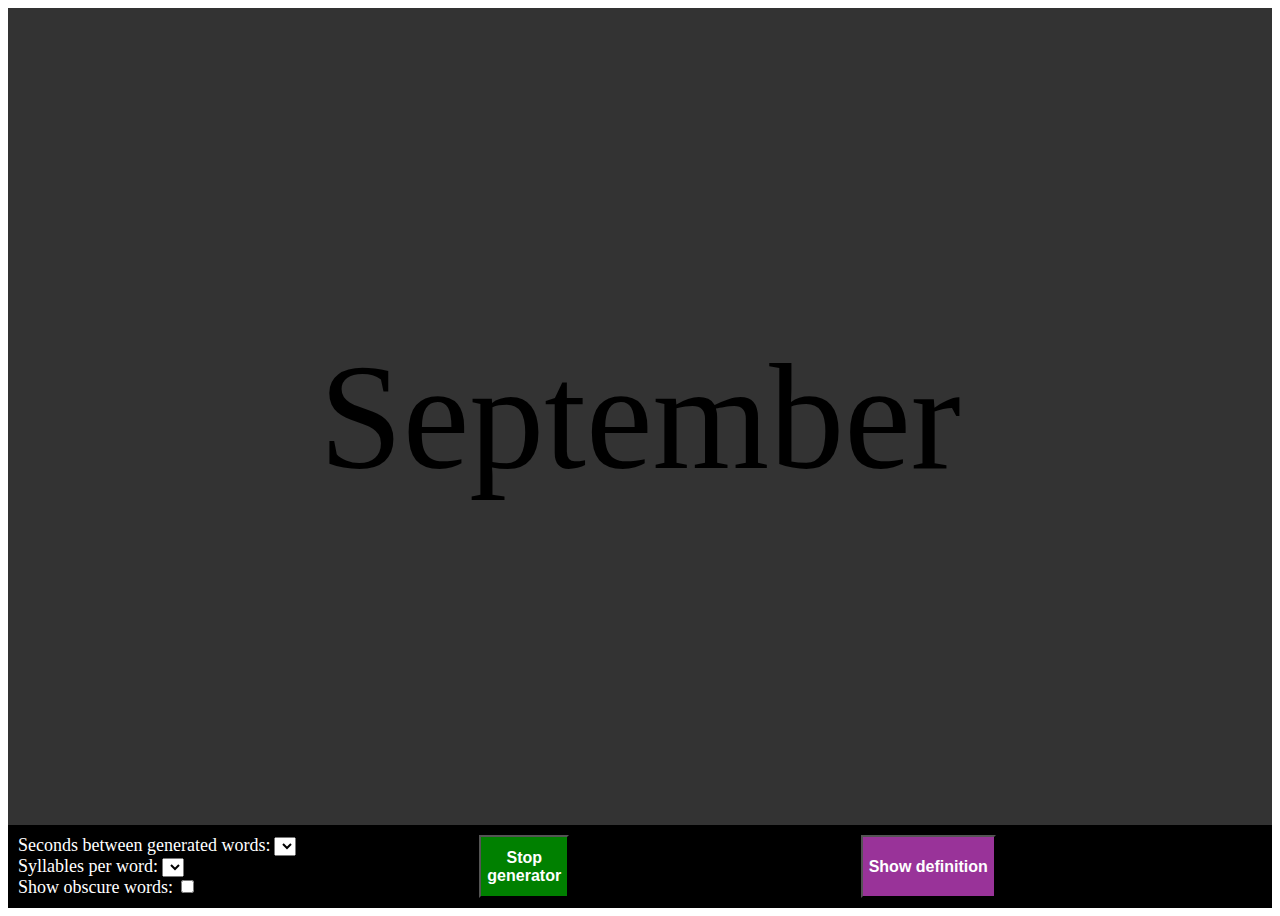
==== index2.html @ 2f938b33 "Create index2.html" ====
<!DOCTYPE html>
<html>
<head>
  <title>Random Word Generator</title>
  <link rel="stylesheet" type="text/css" href="styles2.css">
</head>
<body>
  <div class="container">
    <div class="row row1">
      <div id="word-container">
        <div id="word" class="word-text">Let's Goooo!</div>
      </div>
    </div>
    <div class="row">
      <div class="column row2">
        <div id="seconds-container">
          <label for="seconds-select" class="label-text">Seconds between generated words:</label>
          <select id="seconds-select">
            <!-- Options here -->
          </select>
        </div>
        <div id="syllables-container">
          <label for="syllables-select" class="label-text">Syllables per word:</label>
          <select id="syllables-select">
            <!-- Options here -->
          </select>
        </div>
        <div id="obscure-words-container">
          <label for="obscure-words-checkbox" class="label-text">Show obscure words:</label>
          <input type="checkbox" id="obscure-words-checkbox">
        </div>
      </div>
      <div class="column row3">
        <div id="toggle-container">
          <button id="toggle-button" class="toggle-button">Stop generator</button>
        </div>
      </div>
      <div class="column row4">
        <div id="definition-container">
          <button id="definition-button" class="definition-button">Show definition</button>
        </div>
      </div>
    </div>
  </div>
  <script src="script.js"></script>
</body>
</html>
---- styles2.css ----
.container {
  display: flex;
  flex-direction: column;
  height: 100vh;
  background-color: black;
}

.row {
  display: flex;
}

.column {
  flex: 1;
  display: flex;
  flex-direction: column;
  align-items: flex-start;
  justify-content: flex-start;
  padding: 10px;
  color: white;
}

.row1 {
  justify-content: center;
  align-items: center;
  flex: 2;
  background-color: #333;
}

.label-text {
  font-size: 18px;
}

.word-text {
  font-size: 150px;
}

.toggle-button {
  flex: 1;
  height: 100%;
  color: white;
  font-size: 16px;
  font-weight: bold;
  background-color: green;
}

.definition-button {
  height: 100%;
  color: white;
  font-size: 16px;
  font-weight: bold;
  background-color: #993399;
}

#definition-container {
  flex: 1;
  display: flex;
}

#toggle-container {
  flex: 1;
  display: flex;
  align-items: flex-start;
  padding-right: 10px;
}

#toggle-container::before {
  content: "";
  flex: 1;
}

#toggle-button {
  width: 100%;
}

#definition-container::after {
  content: "";
  flex: 1;
}
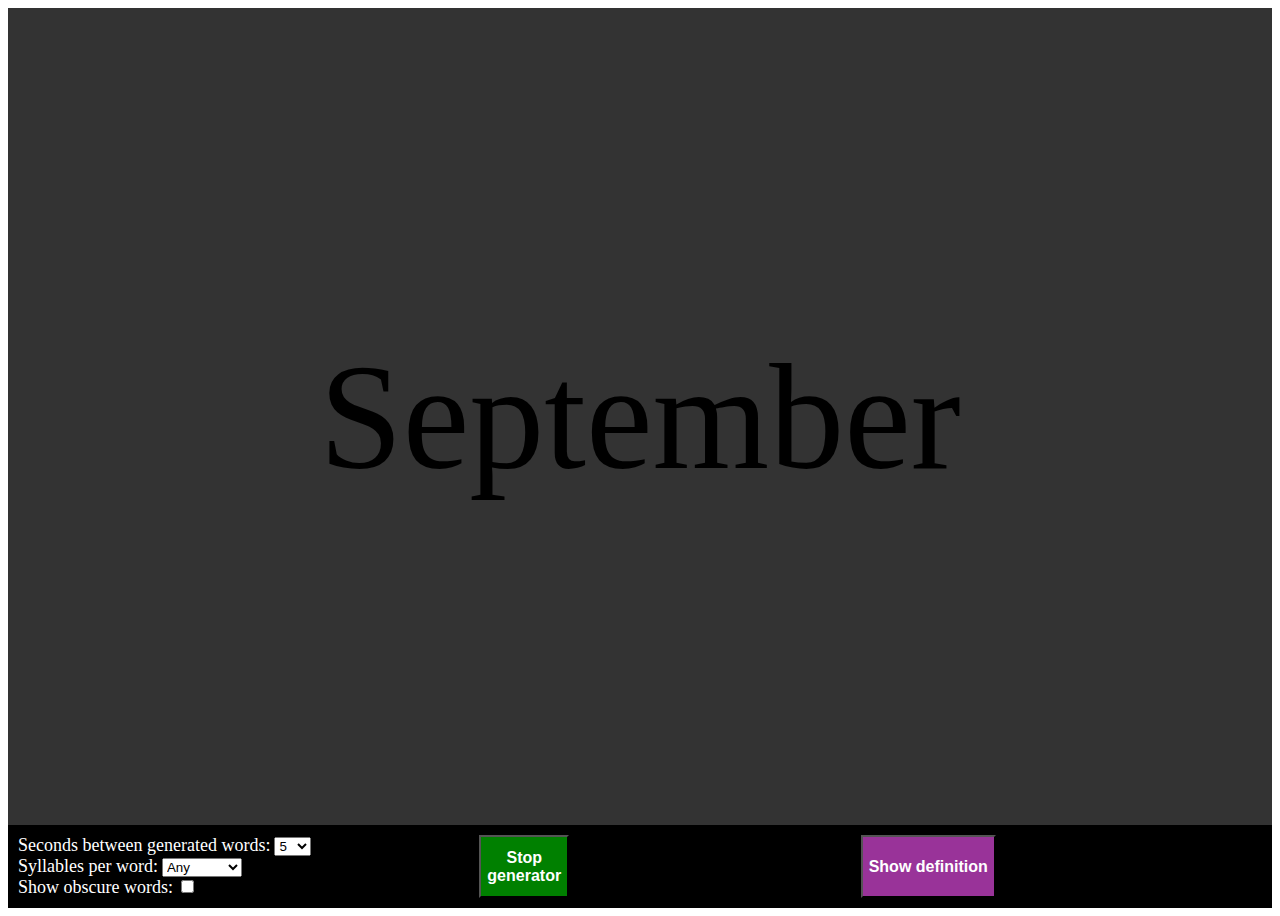
==== commit b152e74f: "Update index2.html" ====
--- a/index2.html
+++ b/index2.html
@@ -16,13 +16,36 @@
         <div id="seconds-container">
           <label for="seconds-select" class="label-text">Seconds between generated words:</label>
           <select id="seconds-select">
-            <!-- Options here -->
+            <option value="1">1</option>
+            <option value="2">2</option>
+            <option value="3">3</option>
+            <option value="4">4</option>
+            <option value="5" selected>5</option>
+            <option value="6">6</option>
+            <option value="7">7</option>
+            <option value="8">8</option>
+            <option value="9">9</option>
+            <option value="10">10</option>
+            <option value="11">11</option>
+            <option value="12">12</option>
+            <option value="13">13</option>
+            <option value="14">14</option>
+            <option value="15">15</option>
+            <option value="16">16</option>
+            <option value="17">17</option>
+            <option value="18">18</option>
+            <option value="19">19</option>
+            <option value="20">20</option>
           </select>
         </div>
         <div id="syllables-container">
           <label for="syllables-select" class="label-text">Syllables per word:</label>
           <select id="syllables-select">
-            <!-- Options here -->
+            <option value="0" selected>Any</option>
+            <option value="1">1</option>
+            <option value="2">2</option>
+            <option value="3">3</option>
+            <option value="4">4 or more</option>
           </select>
         </div>
         <div id="obscure-words-container">
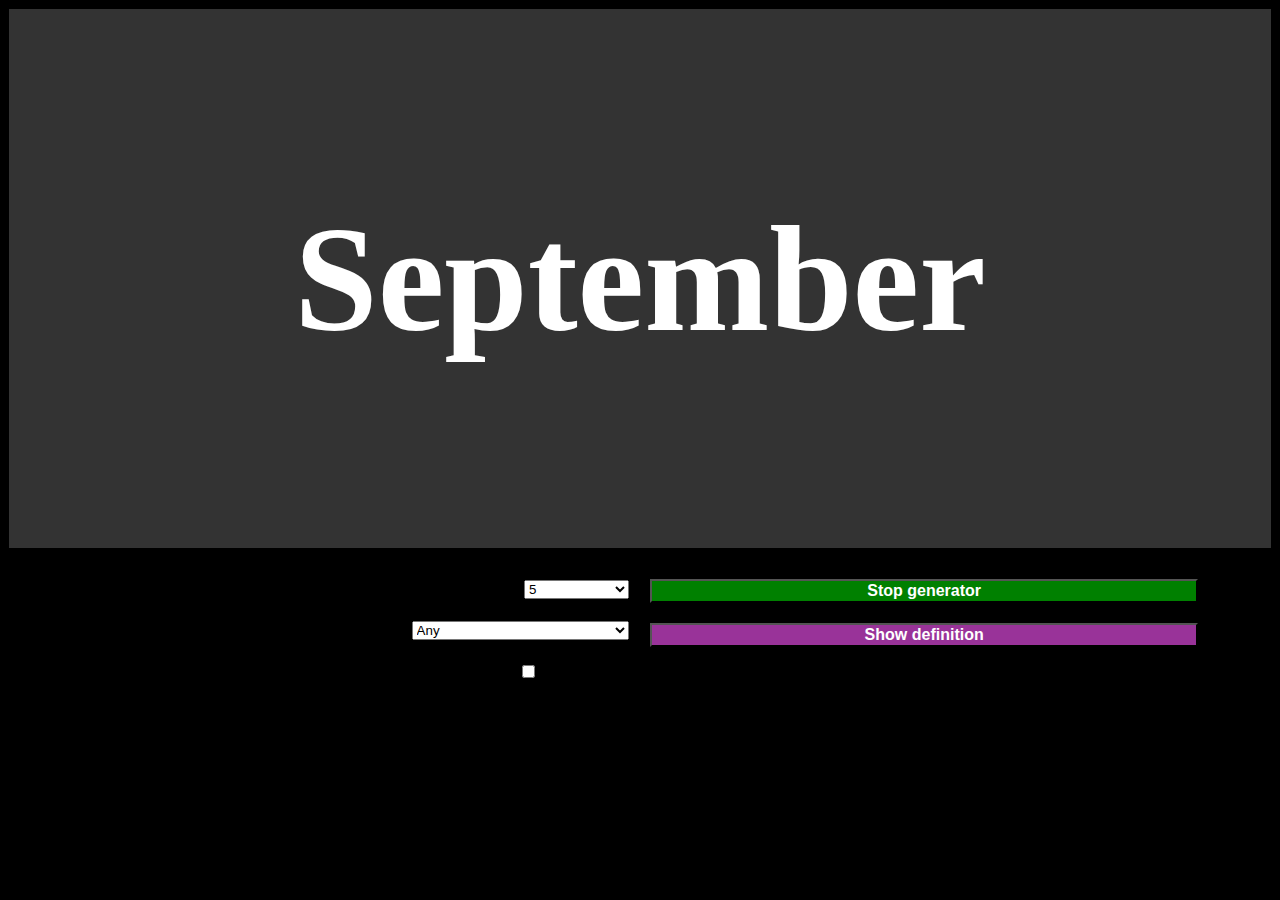
==== commit 31420125: "Update index2.html" ====
--- a/index2.html
+++ b/index2.html
@@ -5,14 +5,17 @@
   <link rel="stylesheet" type="text/css" href="styles2.css">
 </head>
 <body>
-  <div class="container">
-    <div class="row row1">
-      <div id="word-container">
-        <div id="word" class="word-text">Let's Goooo!</div>
-      </div>
-    </div>
-    <div class="row">
-      <div class="column row2">
+  <table>
+    <tr class="row1">
+      <td colspan="4">
+        <div id="word-container">
+          <div id="word" class="word-text">Let's Goooo!</div>
+        </div>
+      </td>
+    </tr>
+    <tr>
+      <td class="row2"></td>
+      <td class="row3">
         <div id="seconds-container">
           <label for="seconds-select" class="label-text">Seconds between generated words:</label>
           <select id="seconds-select">
@@ -52,19 +55,18 @@
           <label for="obscure-words-checkbox" class="label-text">Show obscure words:</label>
           <input type="checkbox" id="obscure-words-checkbox">
         </div>
-      </div>
-      <div class="column row3">
+      </td>
+      <td class="row4">
         <div id="toggle-container">
           <button id="toggle-button" class="toggle-button">Stop generator</button>
         </div>
-      </div>
-      <div class="column row4">
         <div id="definition-container">
           <button id="definition-button" class="definition-button">Show definition</button>
         </div>
-      </div>
-    </div>
-  </div>
+      </td>
+      <td class="row5"></td>
+    </tr>
+  </table>
   <script src="script.js"></script>
 </body>
 </html>
--- a/styles2.css
+++ b/styles2.css
@@ -1,29 +1,30 @@
-.container {
-  display: flex;
-  flex-direction: column;
-  height: 100vh;
+body {
   background-color: black;
 }
 
-.row {
+#word-container {
   display: flex;
+  justify-content: center;
+  align-items: center;
+  height: 100%;
 }
 
-.column {
-  flex: 1;
+#seconds-container,
+#syllables-container,
+#obscure-words-container,
+#toggle-container,
+#definition-container {
   display: flex;
-  flex-direction: column;
-  align-items: flex-start;
-  justify-content: flex-start;
-  padding: 10px;
-  color: white;
+  align-items: center;
+  margin-top: 20px;
 }
 
-.row1 {
-  justify-content: center;
-  align-items: center;
-  flex: 2;
-  background-color: #333;
+#seconds-container select,
+#syllables-container select,
+#obscure-words-container input[type="checkbox"],
+#toggle-container button,
+#definition-container button {
+  flex: 1;
 }
 
 .label-text {
@@ -34,8 +35,46 @@
   font-size: 150px;
 }
 
+table {
+  width: 100%;
+  border-collapse: collapse;
+}
+
+td {
+  border: 1px solid black;
+  padding: 10px;
+}
+
+.row1 {
+  background-color: #333;
+  color: white;
+  text-align: center;
+  vertical-align: middle;
+  font-weight: bold;
+  height: 60vh;
+}
+
+.row2 {
+  width: 20%;
+  vertical-align: top;
+}
+
+.row3 {
+  width: 30%;
+  vertical-align: top;
+}
+
+.row4 {
+  width: 45%;
+  vertical-align: top;
+}
+
+.row5 {
+  width: 5%;
+  vertical-align: top;
+}
+
 .toggle-button {
-  flex: 1;
   height: 100%;
   color: white;
   font-size: 16px;
@@ -50,29 +89,3 @@
   font-weight: bold;
   background-color: #993399;
 }
-
-#definition-container {
-  flex: 1;
-  display: flex;
-}
-
-#toggle-container {
-  flex: 1;
-  display: flex;
-  align-items: flex-start;
-  padding-right: 10px;
-}
-
-#toggle-container::before {
-  content: "";
-  flex: 1;
-}
-
-#toggle-button {
-  width: 100%;
-}
-
-#definition-container::after {
-  content: "";
-  flex: 1;
-}
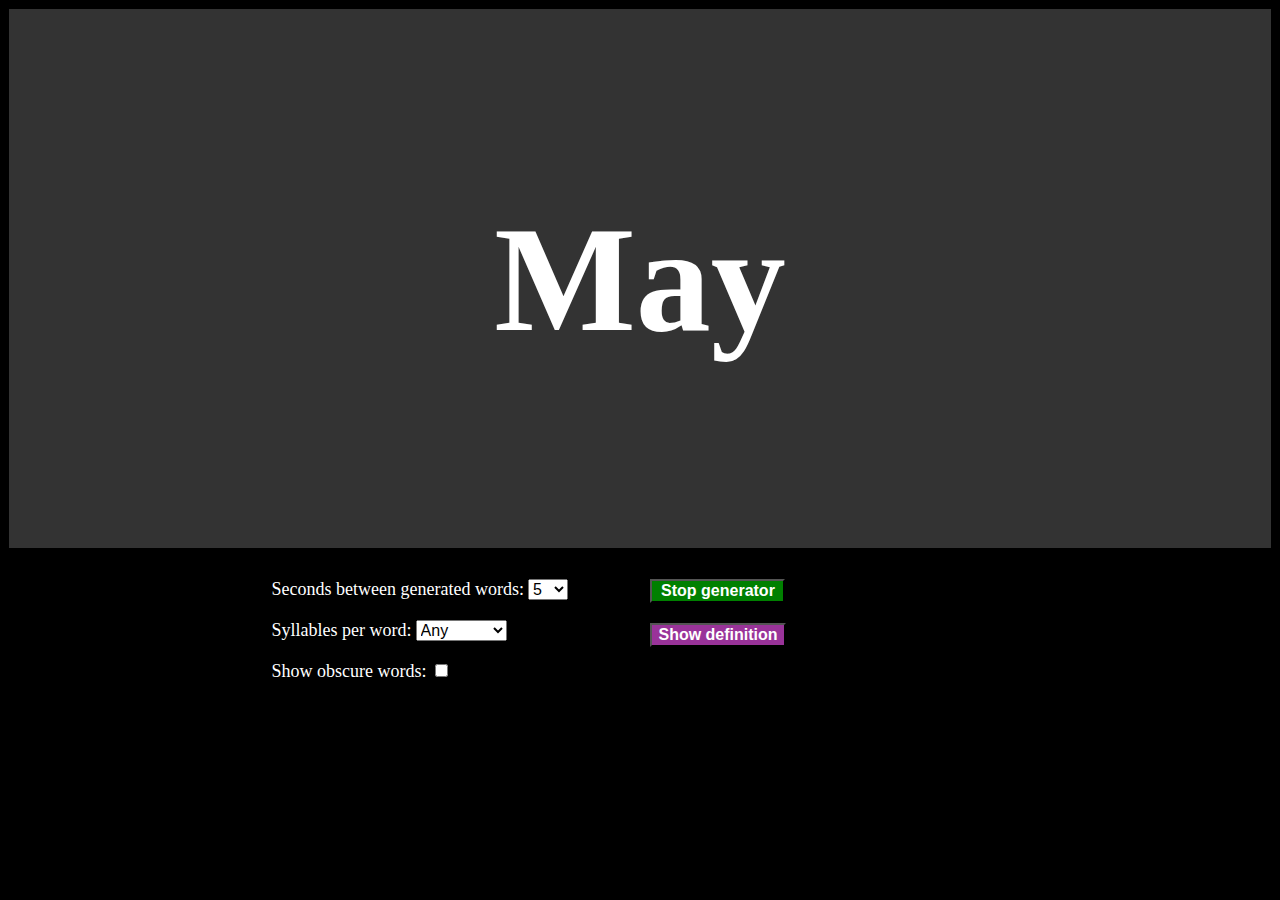
==== commit 7e871882: "Update index2.html" ====
--- a/index2.html
+++ b/index2.html
@@ -2,7 +2,7 @@
 <html>
 <head>
   <title>Random Word Generator</title>
-  <link rel="stylesheet" type="text/css" href="styles2.css">
+  <link rel="stylesheet" type="text/css" href="styles.css">
 </head>
 <body>
   <table>
@@ -63,6 +63,9 @@
         <div id="definition-container">
           <button id="definition-button" class="definition-button">Show definition</button>
         </div>
+        <div id="text-container">
+          <div id="text-control" class="text-control"></div>
+        </div>
       </td>
       <td class="row5"></td>
     </tr>
--- a/styles.css
+++ b/styles.css
@@ -0,0 +1,113 @@
+body {
+  background-color: black;
+}
+
+#word-container {
+  display: flex;
+  justify-content: center;
+  align-items: center;
+  height: 100%;
+}
+
+#seconds-container {
+  margin-top: 20px;
+  color: white;
+}
+
+#seconds-select {
+  font-size: 16px;
+  color: black;
+}
+
+#syllables-container {
+  margin-top: 20px;
+  color: white;
+}
+
+#syllables-select {
+  font-size: 16px;
+  color: black;
+}
+
+#obscure-words-container {
+  margin-top: 20px;
+  color: white;
+}
+
+#obscure-words-checkbox {
+  font-size: 16px;
+  color: black;
+}
+
+#toggle-container {
+  margin-top: 20px;
+}
+
+#definition-container {
+  margin-top: 20px;
+}
+
+.label-text {
+  font-size: 18px;
+}
+
+.word-text {
+  font-size: 150px;
+}
+
+table {
+  width: 100%;
+  border-collapse: collapse;
+}
+
+td {
+  border: 1px solid black;
+  padding: 10px; 
+}
+
+.row1 {
+  background-color: #333;
+  color: white;
+  text-align: center;
+  vertical-align: middle;
+  font-weight: bold;
+  height: 60vh;
+}
+
+.row2 {
+  width: 20%;
+  vertical-align: top;
+}
+
+.row3 {
+  width: 30%;
+  vertical-align: top;
+}
+
+.row4 {
+  width: 45%;
+  vertical-align: top;
+}
+
+.row5 {
+  width: 5%;
+  vertical-align: top;
+}
+
+.toggle-button {
+  /* width: 20%; */
+  height: 100%;
+  color: white;
+  font-size: 16px;
+  font-weight: bold;
+  background-color: green;
+}
+
+.definition-button {
+  /*  width: 100%; */
+  height: 100%;
+  color: white;
+  font-size: 16px;
+  font-weight: bold;
+  background-color: #993399;
+}
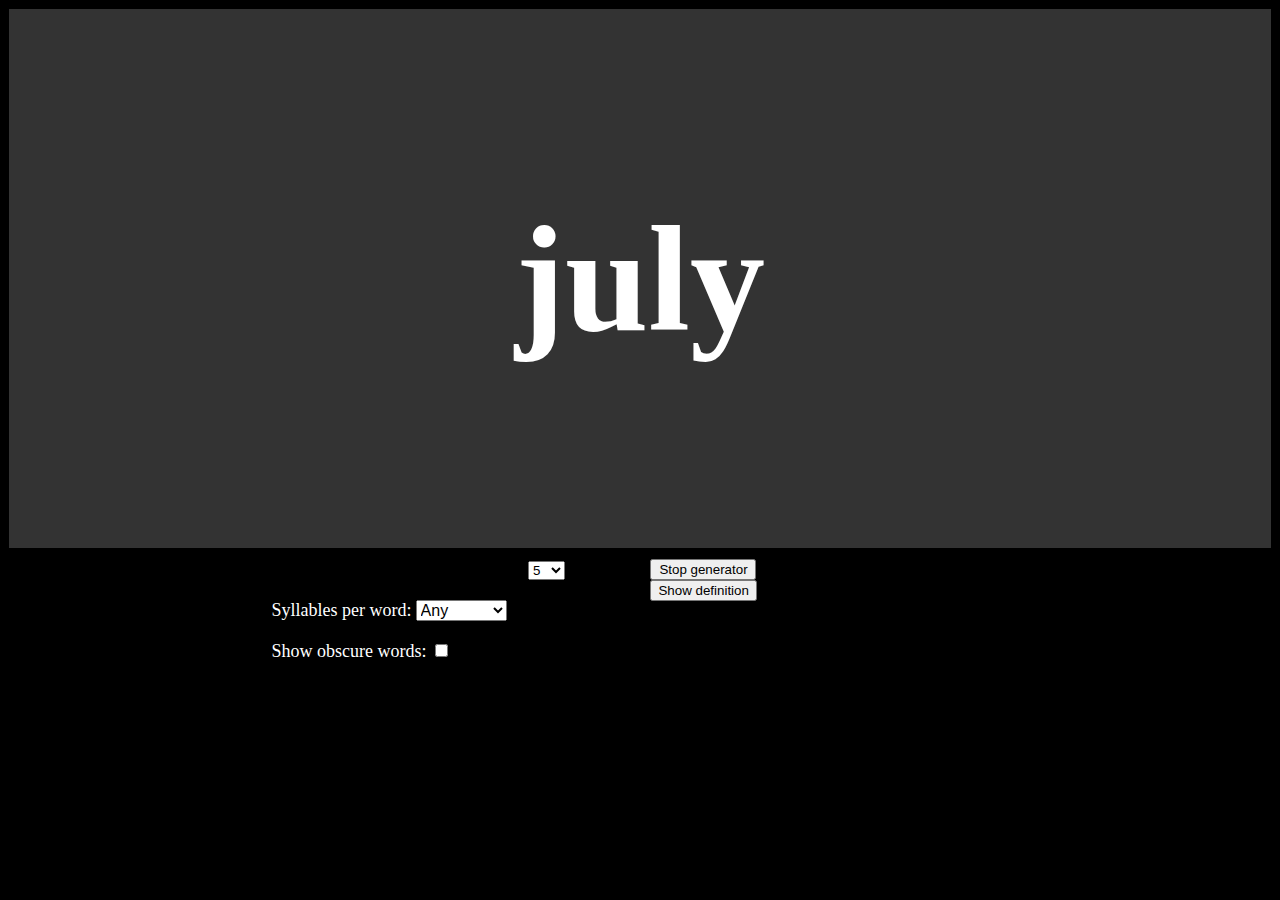
==== commit 4957aa72: "Update index2.html" ====
--- a/index2.html
+++ b/index2.html
@@ -70,6 +70,6 @@
       <td class="row5"></td>
     </tr>
   </table>
-  <script src="script.js"></script>
+  <script src="script2.js"></script>
 </body>
 </html>
--- a/styles.css
+++ b/styles.css
@@ -2,48 +2,54 @@
   background-color: black;
 }
 
-#word-container {
+#word-display {
+  align-items: center;
   display: flex;
+  height: 100%;
   justify-content: center;
-  align-items: center;
-  height: 100%;
 }
 
-#seconds-container {
+
+
+#interval-container {
+  color: white;
   margin-top: 20px;
-  color: white;
 }
 
-#seconds-select {
+#interval-select {
+  color: black;
   font-size: 16px;
-  color: black;
 }
 
 #syllables-container {
+  color: white;
   margin-top: 20px;
-  color: white;
 }
 
 #syllables-select {
+  color: black;
   font-size: 16px;
-  color: black;
 }
 
 #obscure-words-container {
-  margin-top: 20px;
   color: white;
-}
-
-#obscure-words-checkbox {
-  font-size: 16px;
-  color: black;
-}
-
-#toggle-container {
   margin-top: 20px;
 }
 
-#definition-container {
+#obscure-words-toggle {
+  color: black;
+  font-size: 16px;
+}
+
+#generator-toggle-container {
+  margin-top: 20px;
+}
+
+#definition-toggle-container {
+  margin-top: 20px;
+}
+
+#definition-display-container {
   margin-top: 20px;
 }
 
@@ -56,58 +62,70 @@
 }
 
 table {
+  border-collapse: collapse;
   width: 100%;
-  border-collapse: collapse;
 }
 
 td {
   border: 1px solid black;
-  padding: 10px; 
+  padding: 10px;
 }
 
 .row1 {
   background-color: #333;
   color: white;
+  font-weight: bold;
+  height: 60vh;
   text-align: center;
   vertical-align: middle;
-  font-weight: bold;
-  height: 60vh;
 }
 
 .row2 {
+  vertical-align: top;
   width: 20%;
-  vertical-align: top;
 }
 
 .row3 {
+  vertical-align: top;
   width: 30%;
-  vertical-align: top;
 }
 
 .row4 {
+  vertical-align: top;
   width: 45%;
-  vertical-align: top;
 }
 
 .row5 {
+  vertical-align: top;
   width: 5%;
-  vertical-align: top;
 }
 
-.toggle-button {
-  /* width: 20%; */
-  height: 100%;
+.generator-toggle-button {
+  background-color: green;
   color: white;
   font-size: 16px;
   font-weight: bold;
-  background-color: green;
+  height: 100%;
 }
 
-.definition-button {
-  /*  width: 100%; */
-  height: 100%;
+.definition-toggle-button {
+  background-color: #993399;
   color: white;
   font-size: 16px;
   font-weight: bold;
-  background-color: #993399;
+  height: 100%;
+  white-space: nowrap;
 }
+
+.text-control {
+  background-color: black;
+  border: 1px solid white;
+  color: white;
+  font-family: inherit;
+  font-size: 16px;
+  margin-top: 20px;
+  padding: 10px;
+  resize: none;
+  tab-size: 1;
+  width: 100%;
+}
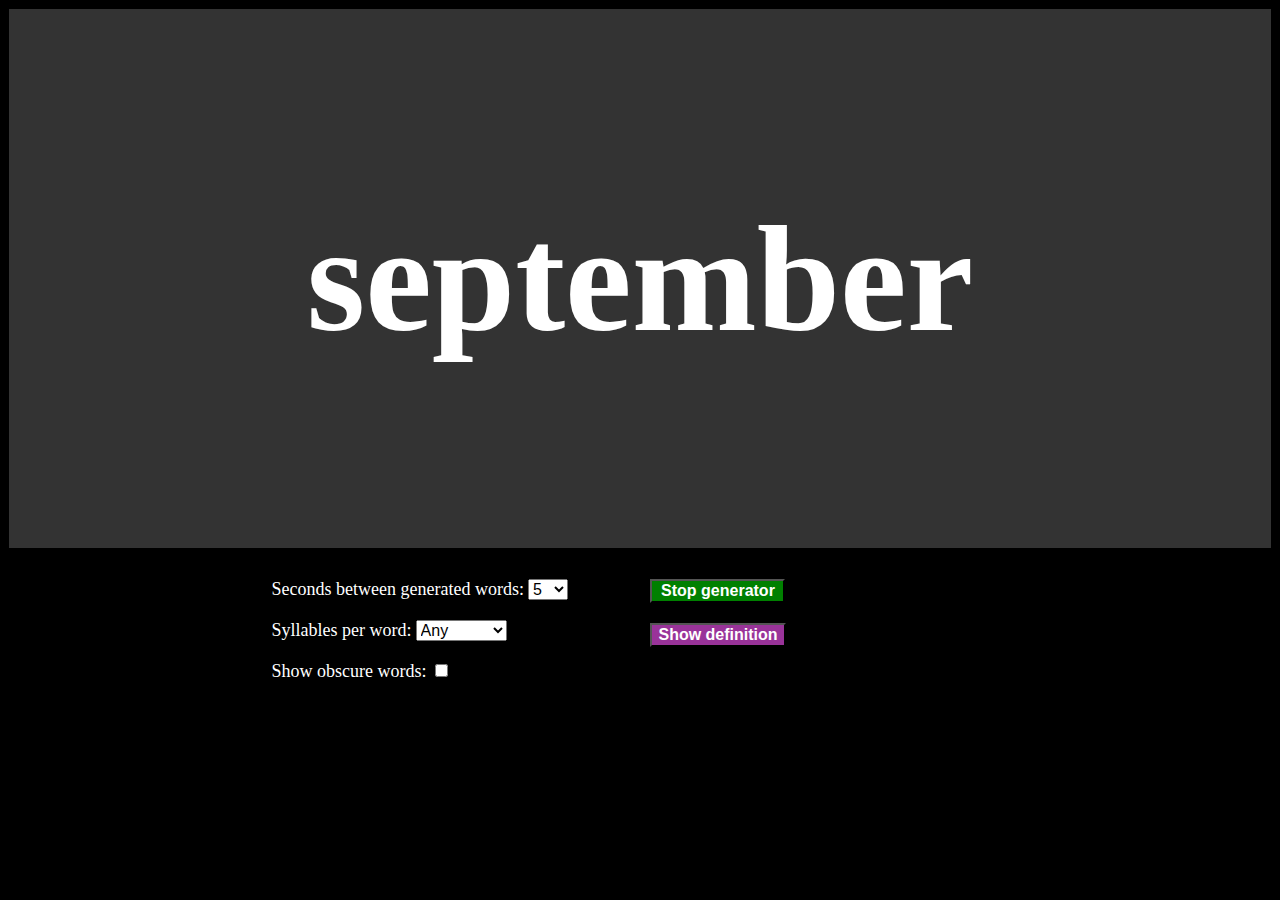
==== commit 5d5baad8: "Update index2.html" ====
--- a/index2.html
+++ b/index2.html
@@ -2,7 +2,7 @@
 <html>
 <head>
   <title>Random Word Generator</title>
-  <link rel="stylesheet" type="text/css" href="styles.css">
+  <link rel="stylesheet" type="text/css" href="styles2.css">
 </head>
 <body>
   <table>
--- a/styles2.css
+++ b/styles2.css
@@ -0,0 +1,127 @@
+body {
+  background-color: black;
+}
+
+#word-container {
+  display: flex;
+  justify-content: center;
+  align-items: center;
+  height: 100%;
+}
+
+#seconds-container {
+  margin-top: 20px;
+  color: white;
+}
+
+#seconds-select {
+  font-size: 16px;
+  color: black;
+}
+
+#syllables-container {
+  margin-top: 20px;
+  color: white;
+}
+
+#syllables-select {
+  font-size: 16px;
+  color: black;
+}
+
+#obscure-words-container {
+  margin-top: 20px;
+  color: white;
+}
+
+#obscure-words-checkbox {
+  font-size: 16px;
+  color: black;
+}
+
+#toggle-container {
+  margin-top: 20px;
+}
+
+#definition-container {
+  margin-top: 20px;
+}
+
+#text-container {
+  margin-top: 20px;
+}
+
+
+.label-text {
+  font-size: 18px;
+}
+
+.word-text {
+  font-size: 150px;
+}
+
+table {
+  width: 100%;
+  border-collapse: collapse;
+}
+
+td {
+  border: 1px solid black;
+  padding: 10px; 
+}
+
+.row1 {
+  background-color: #333;
+  color: white;
+  text-align: center;
+  vertical-align: middle;
+  font-weight: bold;
+  height: 60vh;
+}
+
+.row2 {
+  width: 20%;
+  vertical-align: top;
+}
+
+.row3 {
+  width: 30%;
+  vertical-align: top;
+}
+
+.row4 {
+  width: 45%;
+  vertical-align: top;
+}
+
+.row5 {
+  width: 5%;
+  vertical-align: top;
+}
+
+.toggle-button {
+  /* width: 20%; */
+  height: 100%;
+  color: white;
+  font-size: 16px;
+  font-weight: bold;
+  background-color: green;
+}
+
+.definition-button {
+  /*  width: 100%; */
+  height: 100%;
+  color: white;
+  font-size: 16px;
+  font-weight: bold;
+  white-space: nowrap;
+  background-color: #993399;
+}
+
+.text-control {
+  background-color: black;
+  border: 1px solid white;
+  color: white;
+  padding: 10px;
+  margin-top: 20px;
+}
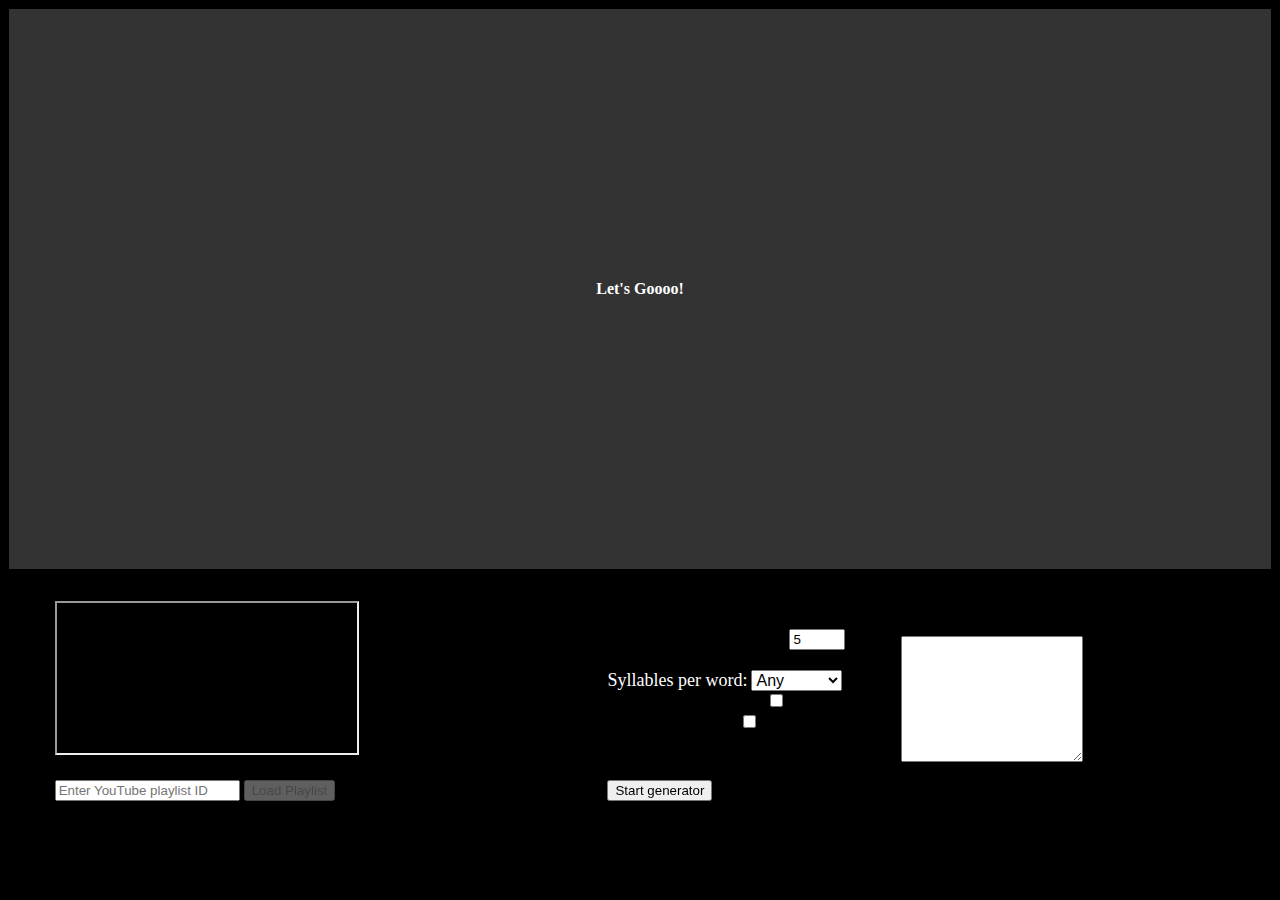
==== commit e80d2d26: "Update index2.html" ====
--- a/index2.html
+++ b/index2.html
@@ -6,68 +6,80 @@
 </head>
 <body>
   <table>
-    <tr class="row1">
-      <td colspan="4">
+    <tr>
+      <td class="row1" colspan="5">
         <div id="word-container">
-          <div id="word" class="word-text">Let's Goooo!</div>
+          <div id="word-display" class="word-display">Let's Goooo!</div>
         </div>
       </td>
     </tr>
     <tr>
-      <td class="row2"></td>
-      <td class="row3">
-        <div id="seconds-container">
-          <label for="seconds-select" class="label-text">Seconds between generated words:</label>
-          <select id="seconds-select">
-            <option value="1">1</option>
-            <option value="2">2</option>
-            <option value="3">3</option>
-            <option value="4">4</option>
-            <option value="5" selected>5</option>
-            <option value="6">6</option>
-            <option value="7">7</option>
-            <option value="8">8</option>
-            <option value="9">9</option>
-            <option value="10">10</option>
-            <option value="11">11</option>
-            <option value="12">12</option>
-            <option value="13">13</option>
-            <option value="14">14</option>
-            <option value="15">15</option>
-            <option value="16">16</option>
-            <option value="17">17</option>
-            <option value="18">18</option>
-            <option value="19">19</option>
-            <option value="20">20</option>
-          </select>
-        </div>
-        <div id="syllables-container">
-          <label for="syllables-select" class="label-text">Syllables per word:</label>
-          <select id="syllables-select">
-            <option value="0" selected>Any</option>
-            <option value="1">1</option>
-            <option value="2">2</option>
-            <option value="3">3</option>
-            <option value="4">4 or more</option>
-          </select>
-        </div>
-        <div id="obscure-words-container">
-          <label for="obscure-words-checkbox" class="label-text">Show obscure words:</label>
-          <input type="checkbox" id="obscure-words-checkbox">
+      <td class="row2" colspan="5">
+        <div id="#progress-bar">
+          <div id="progress-indicator"></div>
         </div>
       </td>
-      <td class="row4">
-        <div id="toggle-container">
-          <button id="toggle-button" class="toggle-button">Stop generator</button>
-        </div>
-        <div id="definition-container">
-          <button id="definition-button" class="definition-button">Show definition</button>
-        </div>
-        <div id="text-container">
-          <div id="text-control" class="text-control"></div>
+    </tr>
+    <tr>
+      <td class="row3-col1" rowspan="2"></td>
+      <td class="row3-col2-1">
+        <div id="playlist-container">
+          <iframe id="playlist-frame" src="https://www.youtube.com/embed/videoseries?list=PLCSL5JAg7difkLp4Rl_QNXHgW06rkB2tc"></iframe>
         </div>
       </td>
-      <td class="row5"></td>
+      <td class="row3-col3-1">
+        <div id="parent-center">
+        	<div id="child-left">      
+        		<div id="interval-container">
+          			<label for="interval-select" class="label-text">Seconds between words:</label>
+          			<input type="number" id="interval-select" min="1" max="30" value="5" required>
+        		</div>
+        		<div id="syllables-container">
+          			<label for="syllables-select" class="label-text">Syllables per word:</label>
+          			<select id="syllables-select">
+            			<option value="0" selected>Any</option>
+            			<option value="1">1</option>
+            			<option value="2">2</option>
+            			<option value="3">3</option>
+            			<option value="4">4 or more</option>
+          			</select>
+        		</div>
+        		<div id="obscure-words-toggle-container">
+          			<label for="obscure-words-toggle" class="label-text">Show obscure words:</label>
+          			<input type="checkbox" id="obscure-words-toggle">
+        		</div>
+        		<div id="definitions-toggle-container">
+          			<label for="definitions-toggle" class="label-text">Show definitions:</label>
+          			<input type="checkbox" id="definitions-toggle">
+        		</div>
+        	</div>
+        </div>
+      </td>
+      <td class="row3-col4" rowspan="2">
+        <div id="definitions-display-container">
+           <textarea id="definitions-display" class="definitions-display" readonly rows="8"></textarea>
+        </div>    
+      </td>
+      <td class="row3-col5" rowspan="2"></td>
+    </tr>
+    <tr>
+      <td class="row3-col2-2">
+        <div id="load-playlist-container">
+          <input type="text" id="load-playlist-input" placeholder="Enter YouTube playlist ID">
+          <button id="load-playlist-button" class="load-playlist-button" disabled>Load Playlist</button>
+        </div>
+      </td>
+      <td class="row3-col3-2">
+        <div id="generator-toggle-container">
+          <button id="generator-toggle-button" class="generator-toggle-button">
+            <span class="green-play-icon"></span>
+            <span class="generator-toggle-button-text">Start generator</span>
+          </button>
+        </div>    
+      </td>
+    </tr>
+    <tr>
+      <td class="row4" colspan="5"></td>
     </tr>
   </table>
   <script src="script2.js"></script>
